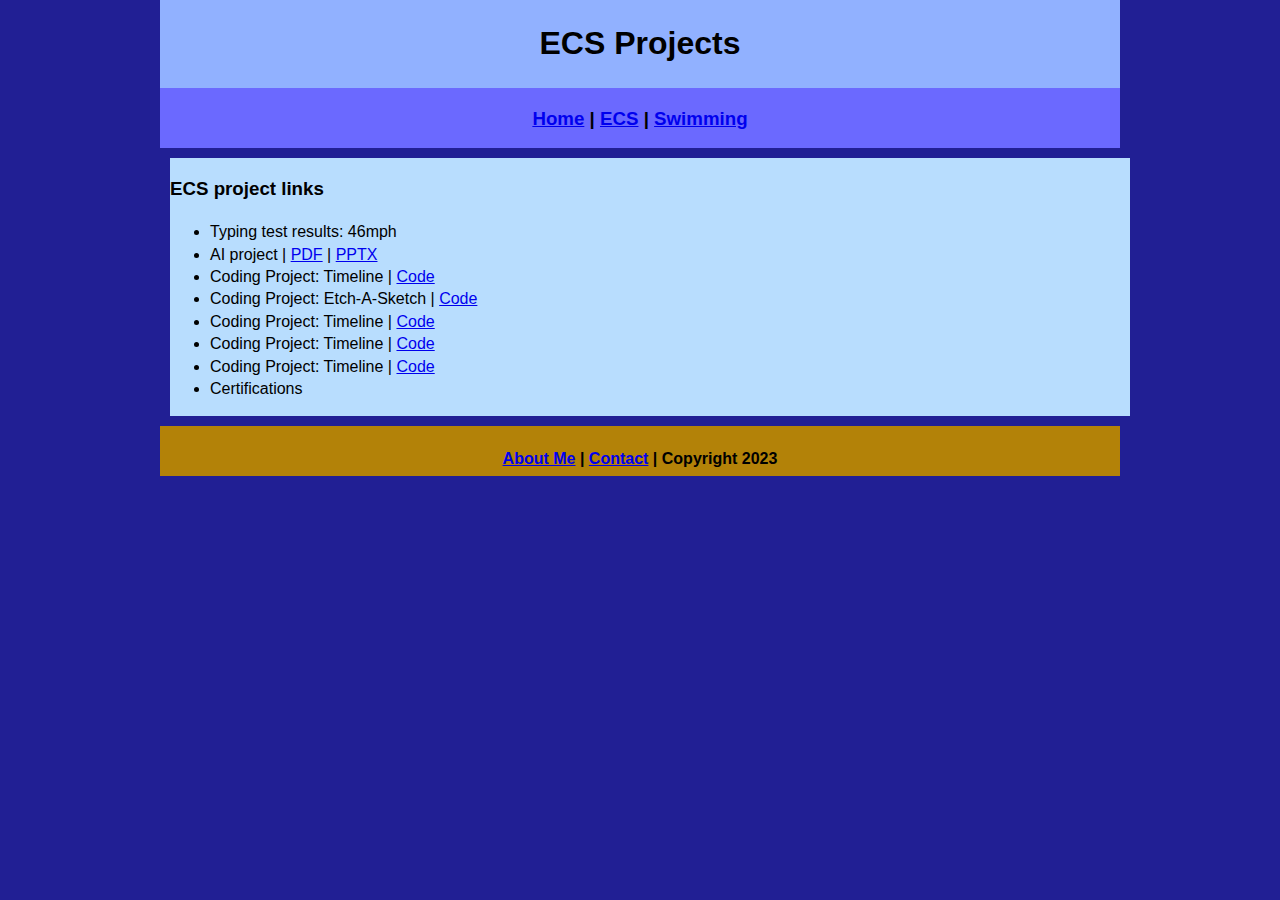
==== ecs/index.html @ 2a248217 "Update index.html" ====
<!DOCTYPE html>
<html class="homePage">
<head>
	<!-- This is a comment! Text here will be ignored by the browser. -->
	<meta charset="UTF-8">
	<title>Keira Jameson's ESC portfolio</title>
	<link href="../myCSS.css" rel="stylesheet" type="text/css">
</head>
<body>
<div class="container">
  <div class="header">
  	<h1>ECS Projects</h1>
  </div>
  <div class="nav">
    <h3><a href="../index.html">Home</a> | <a href="index.html">ECS</a> | <a href="../swimming/index.html">Swimming</a></h3>
  </div>
  <div class="content">
	  <h3>ECS project links</h3>
	  <ul>
		  <li>Typing test results: 46mph</li>
		  <li>AI project | <a href="neuromorphic_computing2.pdf">PDF</a> | <a href="neuromorphic_computing-2.pptx">PPTX</a>
		  <li>Coding Project: Timeline | <a href = "https://github.com/keirajame/ECS-2023-Portfolio/tree/main/ecs/Timeline">Code</a></li>
		  <li>Coding Project: Etch-A-Sketch | <a href = "https://github.com/keirajame/ECS-2023-Portfolio/tree/main/ecs/Etch_a_Sketch">Code</a></li>
		  <li>Coding Project: Timeline | <a href = "https://github.com/keirajame/ECS-2023-Portfolio/tree/main/ecs/Timeline">Code</a></li>
		  <li>Coding Project: Timeline | <a href = "https://github.com/keirajame/ECS-2023-Portfolio/tree/main/ecs/Timeline">Code</a></li>
		  <li>Coding Project: Timeline | <a href = "https://github.com/keirajame/ECS-2023-Portfolio/tree/main/ecs/Timeline">Code</a></li>
		  <li>Certifications</li>
		  
		  
	  </ul>
	  
	  
  </div>
  <div class="footer">
   <h4> <a href="../aboutme.html">About Me</a> | <a href="mailto:keirjame9721@granitesd.org">Contact</a> | Copyright 2023</h4>
  </div>
</div>
</body>
</html>
---- myCSS.css ----
@charset "UTF-8";
/* This is a comment! Text here will be ignored by the browser. */
body {
	margin: 0 auto;
	font: 100%/1.4 Verdana, Arial, Helvetica, sans-serif;
}

}

a:link {
     color: #000000;
}
a:visited {
     color: #000;
}
a:hover, a:active, a:focus { 
     text-decoration: underline;
}

.homePage {
	background: #211F94;
}
.container {
	width: 960px;
	margin: 0 auto;
}
.header {
	background: #91B1FF;
	text-align: center;
	margin: 0px;
	padding: 5;
	float: left;
	width: 100%;
	
}
.nav {
	background: #6B69FF;
	margin: 0px;
	padding: 5;
	float: left;
	width: 100%;
	height: 60px;
	text-align: center;
}
.content {
	background: #B8DDFE;
	margin: 10px;
	float: left;
	width: 100%;
	text-align: left;
}
.footer {
	background: #B38208;
	margin: 0px;
	float: left;
	width: 100%;
	height: 50px;
	text-align: center;
}
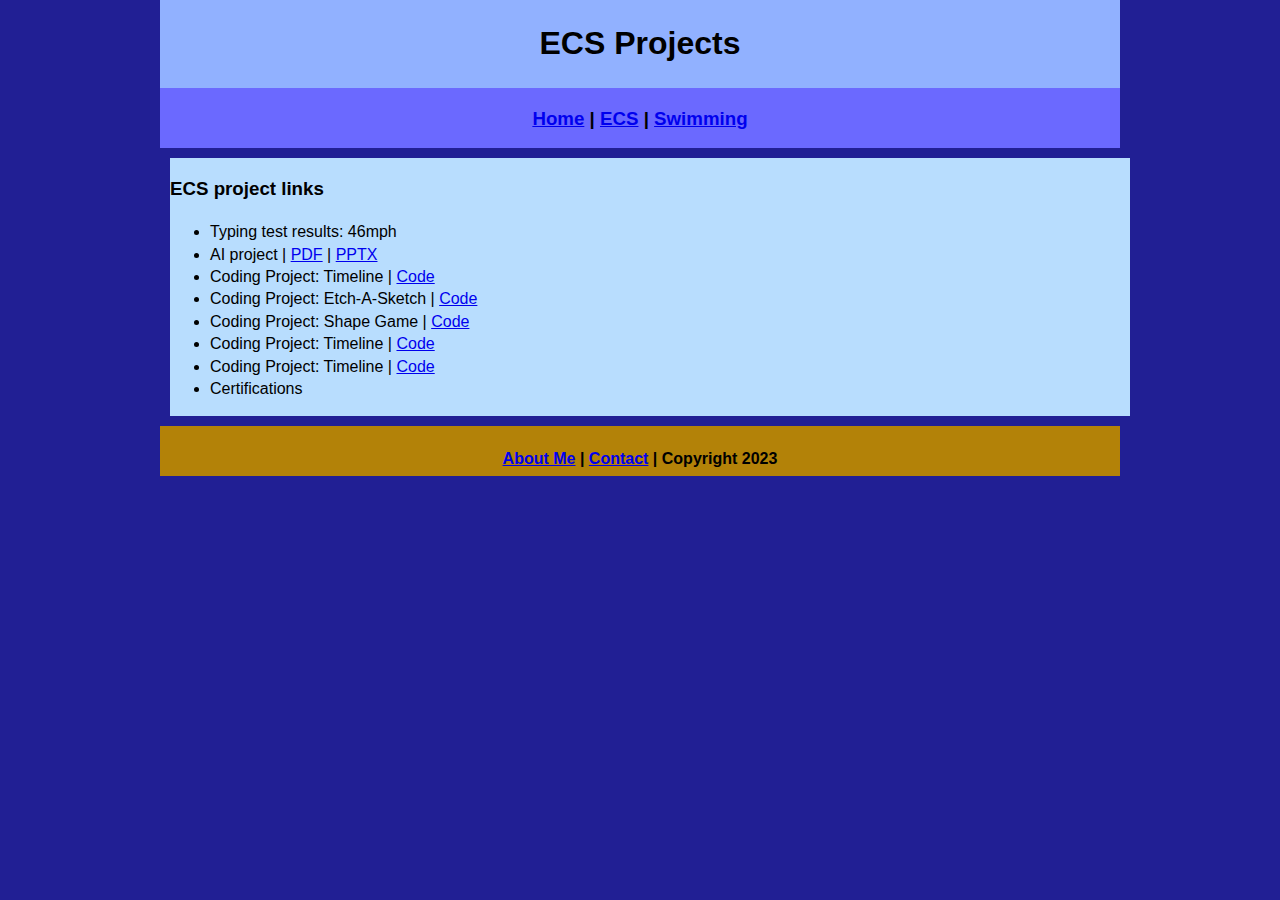
==== commit d6956379: "Update index.html" ====
--- a/ecs/index.html
+++ b/ecs/index.html
@@ -21,7 +21,7 @@
 		  <li>AI project | <a href="neuromorphic_computing2.pdf">PDF</a> | <a href="neuromorphic_computing-2.pptx">PPTX</a>
 		  <li>Coding Project: Timeline | <a href = "https://github.com/keirajame/ECS-2023-Portfolio/tree/main/ecs/Timeline">Code</a></li>
 		  <li>Coding Project: Etch-A-Sketch | <a href = "https://github.com/keirajame/ECS-2023-Portfolio/tree/main/ecs/Etch_a_Sketch">Code</a></li>
-		  <li>Coding Project: Timeline | <a href = "https://github.com/keirajame/ECS-2023-Portfolio/tree/main/ecs/Timeline">Code</a></li>
+		  <li>Coding Project: Shape Game | <a href = "https://github.com/keirajame/ECS-2023-Portfolio/tree/main/ecs/shape_game">Code</a></li>
 		  <li>Coding Project: Timeline | <a href = "https://github.com/keirajame/ECS-2023-Portfolio/tree/main/ecs/Timeline">Code</a></li>
 		  <li>Coding Project: Timeline | <a href = "https://github.com/keirajame/ECS-2023-Portfolio/tree/main/ecs/Timeline">Code</a></li>
 		  <li>Certifications</li>
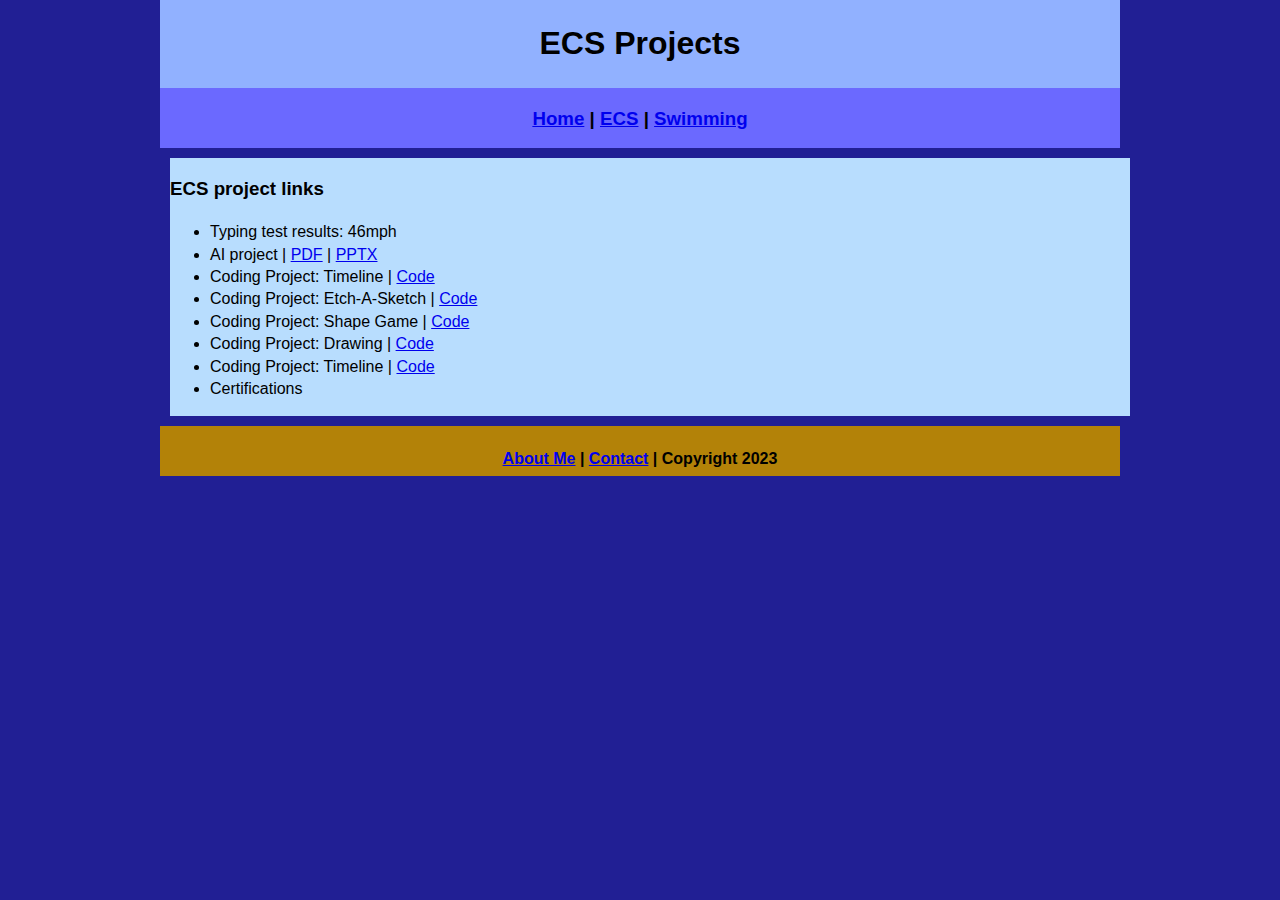
==== commit 4eb5407a: "Update index.html" ====
--- a/ecs/index.html
+++ b/ecs/index.html
@@ -22,7 +22,7 @@
 		  <li>Coding Project: Timeline | <a href = "https://github.com/keirajame/ECS-2023-Portfolio/tree/main/ecs/Timeline">Code</a></li>
 		  <li>Coding Project: Etch-A-Sketch | <a href = "https://github.com/keirajame/ECS-2023-Portfolio/tree/main/ecs/Etch_a_Sketch">Code</a></li>
 		  <li>Coding Project: Shape Game | <a href = "https://github.com/keirajame/ECS-2023-Portfolio/tree/main/ecs/shape_game">Code</a></li>
-		  <li>Coding Project: Timeline | <a href = "https://github.com/keirajame/ECS-2023-Portfolio/tree/main/ecs/Timeline">Code</a></li>
+		  <li>Coding Project: Drawing | <a href = "https://github.com/keirajame/ECS-2023-Portfolio/tree/main/ecs/drawing">Code</a></li>
 		  <li>Coding Project: Timeline | <a href = "https://github.com/keirajame/ECS-2023-Portfolio/tree/main/ecs/Timeline">Code</a></li>
 		  <li>Certifications</li>
 		  
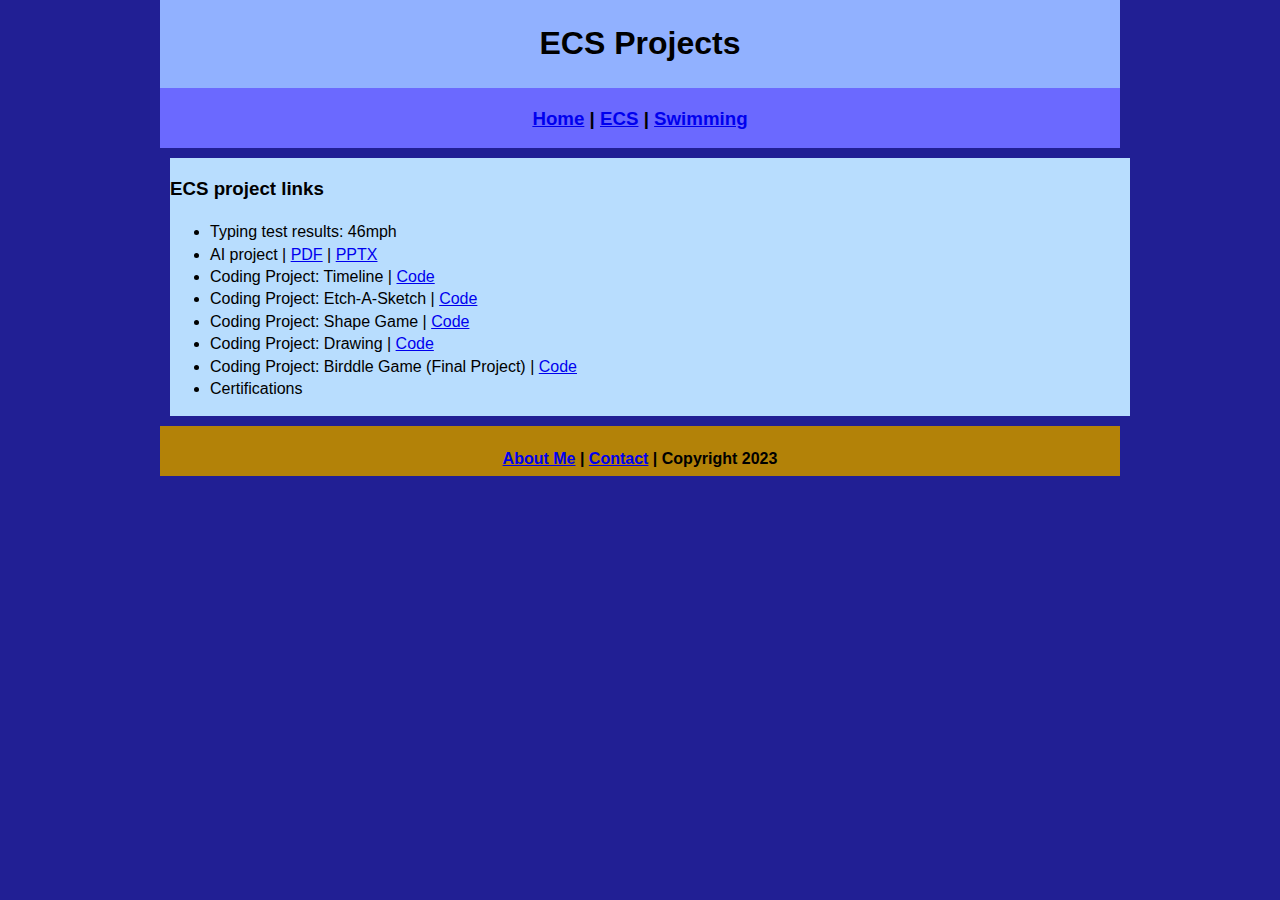
==== commit b9aba1bd: "Update index.html" ====
--- a/ecs/index.html
+++ b/ecs/index.html
@@ -23,7 +23,7 @@
 		  <li>Coding Project: Etch-A-Sketch | <a href = "https://github.com/keirajame/ECS-2023-Portfolio/tree/main/ecs/Etch_a_Sketch">Code</a></li>
 		  <li>Coding Project: Shape Game | <a href = "https://github.com/keirajame/ECS-2023-Portfolio/tree/main/ecs/shape_game">Code</a></li>
 		  <li>Coding Project: Drawing | <a href = "https://github.com/keirajame/ECS-2023-Portfolio/tree/main/ecs/drawing">Code</a></li>
-		  <li>Coding Project: Timeline | <a href = "https://github.com/keirajame/ECS-2023-Portfolio/tree/main/ecs/Timeline">Code</a></li>
+		  <li>Coding Project: Birddle Game (Final Project) | <a href = "https://github.com/keirajame/ECS-2023-Portfolio/tree/main/ecs/birddle">Code</a></li>
 		  <li>Certifications</li>
 		  
 		  
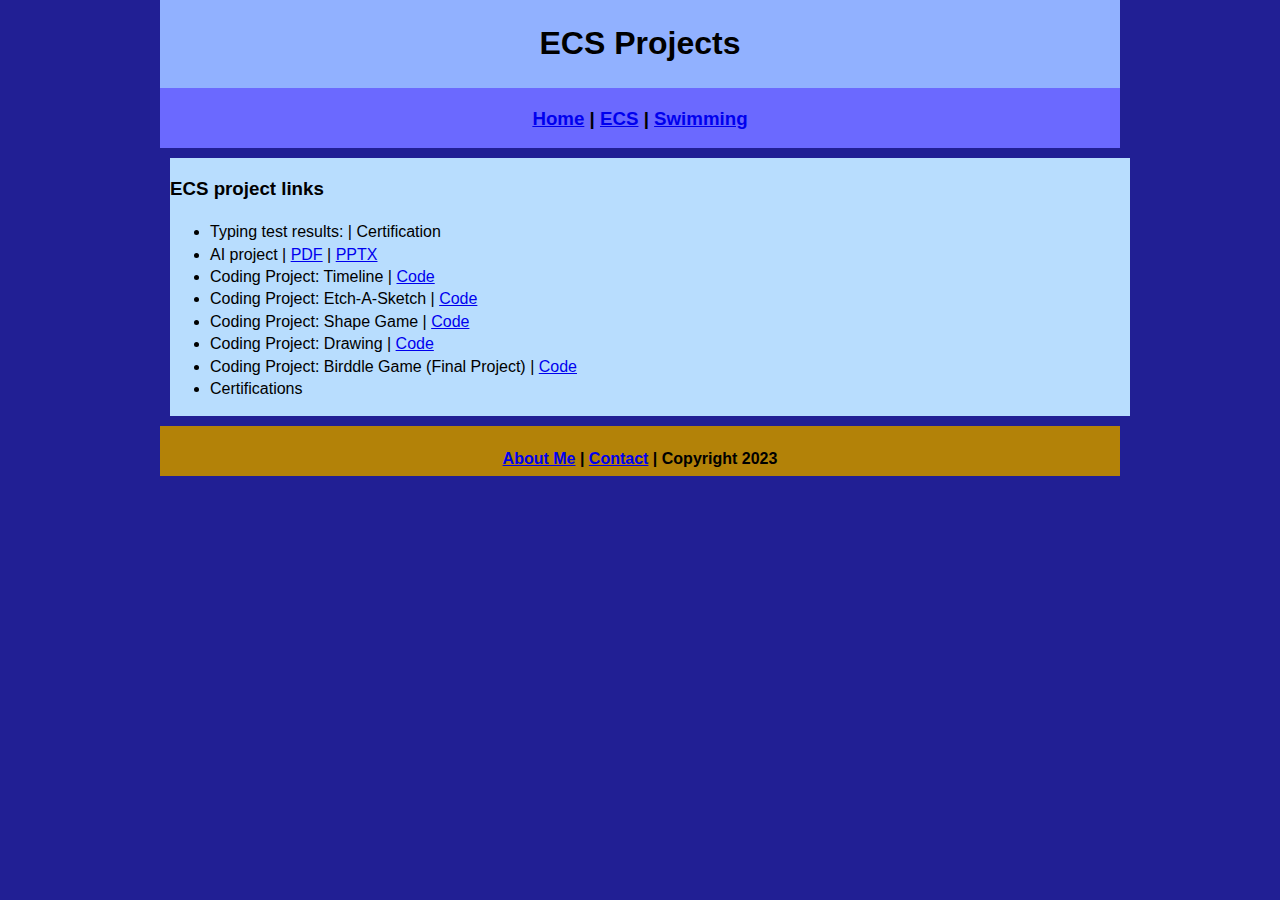
==== commit a8d59d43: "Update index.html" ====
--- a/ecs/index.html
+++ b/ecs/index.html
@@ -17,8 +17,8 @@
   <div class="content">
 	  <h3>ECS project links</h3>
 	  <ul>
-		  <li>Typing test results: 46mph</li>
-		  <li>AI project | <a href="neuromorphic_computing2.pdf">PDF</a> | <a href="neuromorphic_computing-2.pptx">PPTX</a>
+		  <li>Typing test results: | <a hred="doc.pdf">Certification</a></li>
+		  <li>AI project | <a href="neuromorphic_computing2.pdf">PDF</a> | <a href="neuromorphic_computing-2.pptx">PPTX</a></li>
 		  <li>Coding Project: Timeline | <a href = "https://github.com/keirajame/ECS-2023-Portfolio/tree/main/ecs/Timeline">Code</a></li>
 		  <li>Coding Project: Etch-A-Sketch | <a href = "https://github.com/keirajame/ECS-2023-Portfolio/tree/main/ecs/Etch_a_Sketch">Code</a></li>
 		  <li>Coding Project: Shape Game | <a href = "https://github.com/keirajame/ECS-2023-Portfolio/tree/main/ecs/shape_game">Code</a></li>
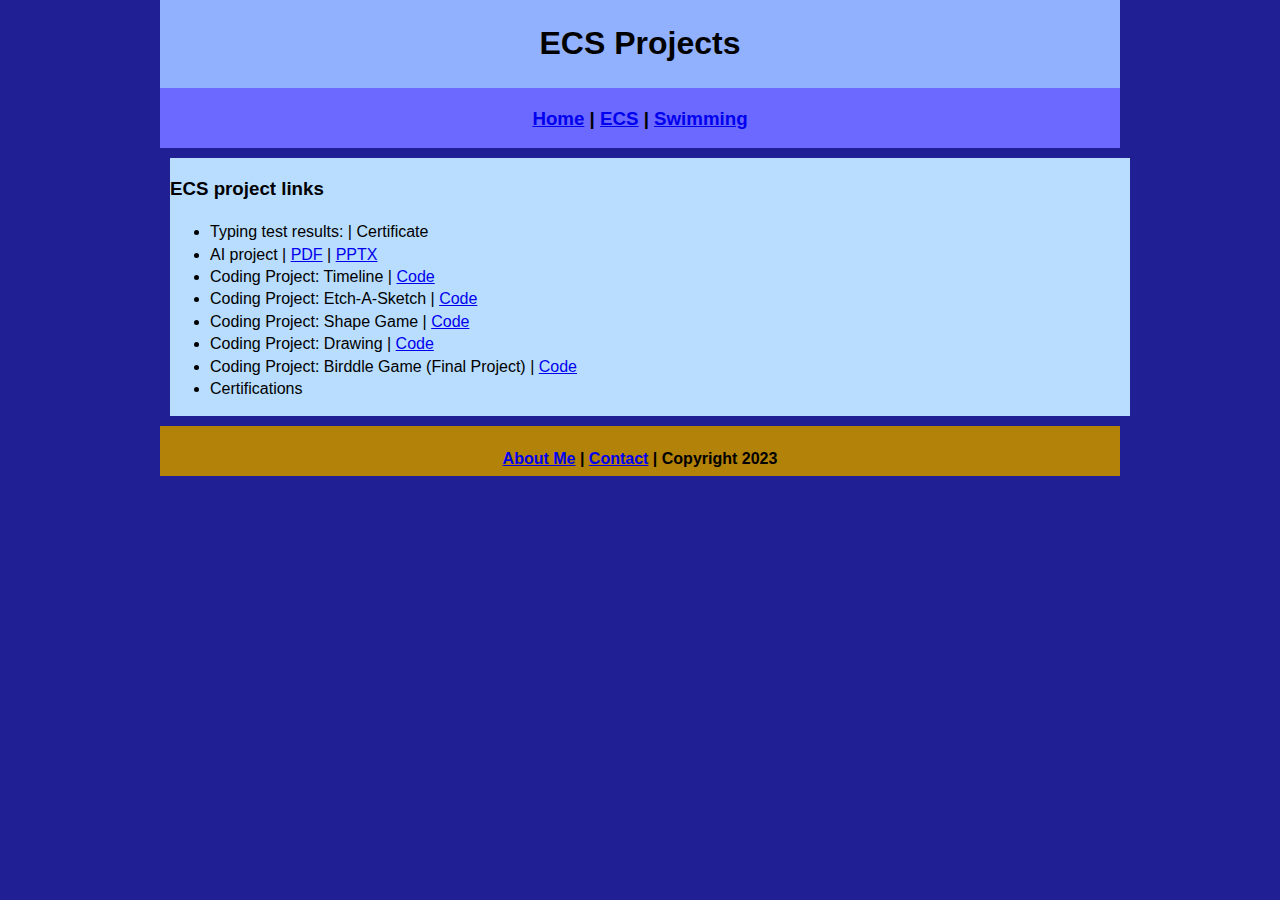
==== commit b63580f1: "Update index.html" ====
--- a/ecs/index.html
+++ b/ecs/index.html
@@ -17,7 +17,7 @@
   <div class="content">
 	  <h3>ECS project links</h3>
 	  <ul>
-		  <li>Typing test results: | <a hred="doc.pdf">Certification</a></li>
+		  <li>Typing test results: | <a hred="doc.pdf">Certificate</a></li>
 		  <li>AI project | <a href="neuromorphic_computing2.pdf">PDF</a> | <a href="neuromorphic_computing-2.pptx">PPTX</a></li>
 		  <li>Coding Project: Timeline | <a href = "https://github.com/keirajame/ECS-2023-Portfolio/tree/main/ecs/Timeline">Code</a></li>
 		  <li>Coding Project: Etch-A-Sketch | <a href = "https://github.com/keirajame/ECS-2023-Portfolio/tree/main/ecs/Etch_a_Sketch">Code</a></li>
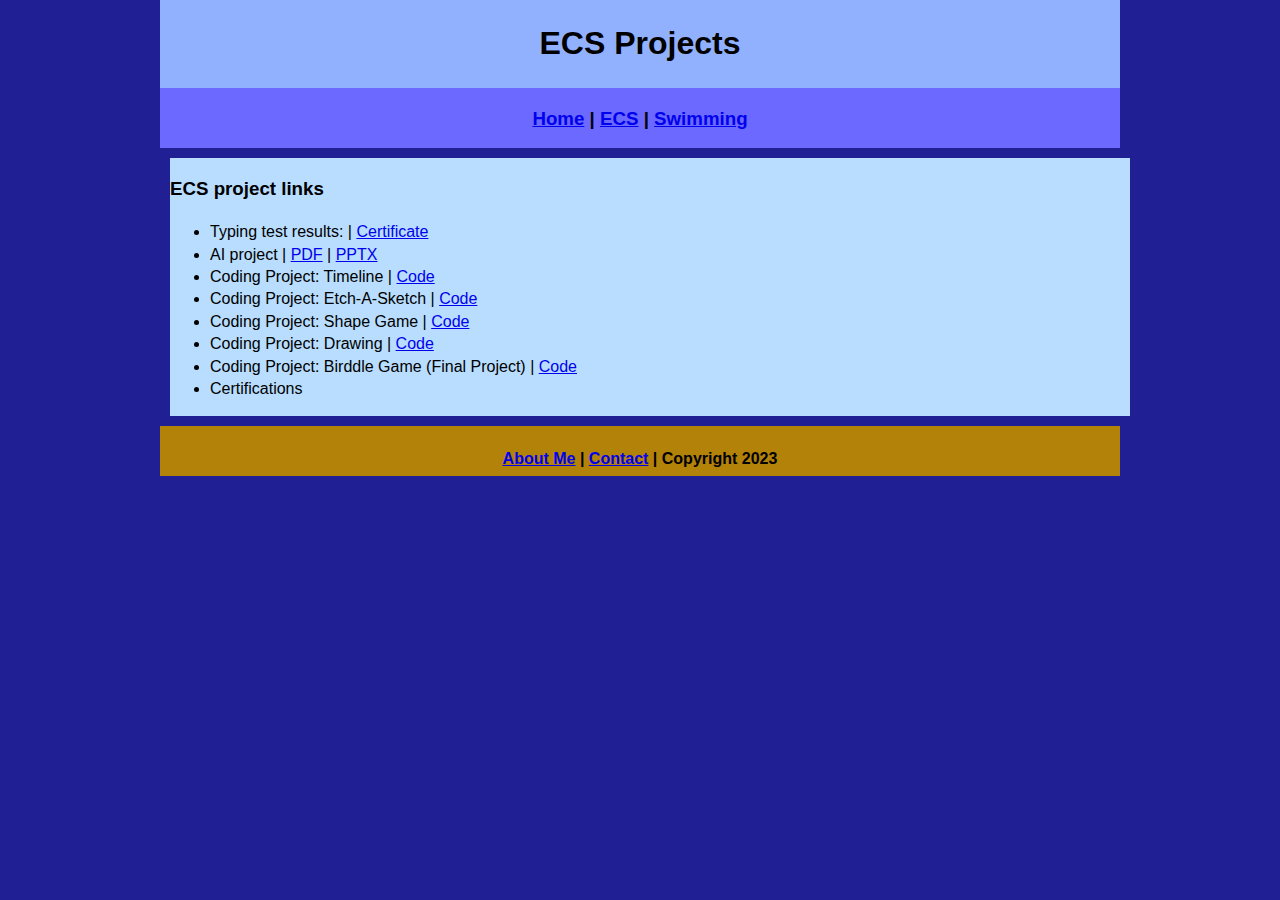
==== commit 6f1262fd: "Update index.html" ====
--- a/ecs/index.html
+++ b/ecs/index.html
@@ -17,7 +17,7 @@
   <div class="content">
 	  <h3>ECS project links</h3>
 	  <ul>
-		  <li>Typing test results: | <a hred="doc.pdf">Certificate</a></li>
+		  <li>Typing test results: | <a href="doc.pdf">Certificate</a></li>
 		  <li>AI project | <a href="neuromorphic_computing2.pdf">PDF</a> | <a href="neuromorphic_computing-2.pptx">PPTX</a></li>
 		  <li>Coding Project: Timeline | <a href = "https://github.com/keirajame/ECS-2023-Portfolio/tree/main/ecs/Timeline">Code</a></li>
 		  <li>Coding Project: Etch-A-Sketch | <a href = "https://github.com/keirajame/ECS-2023-Portfolio/tree/main/ecs/Etch_a_Sketch">Code</a></li>
